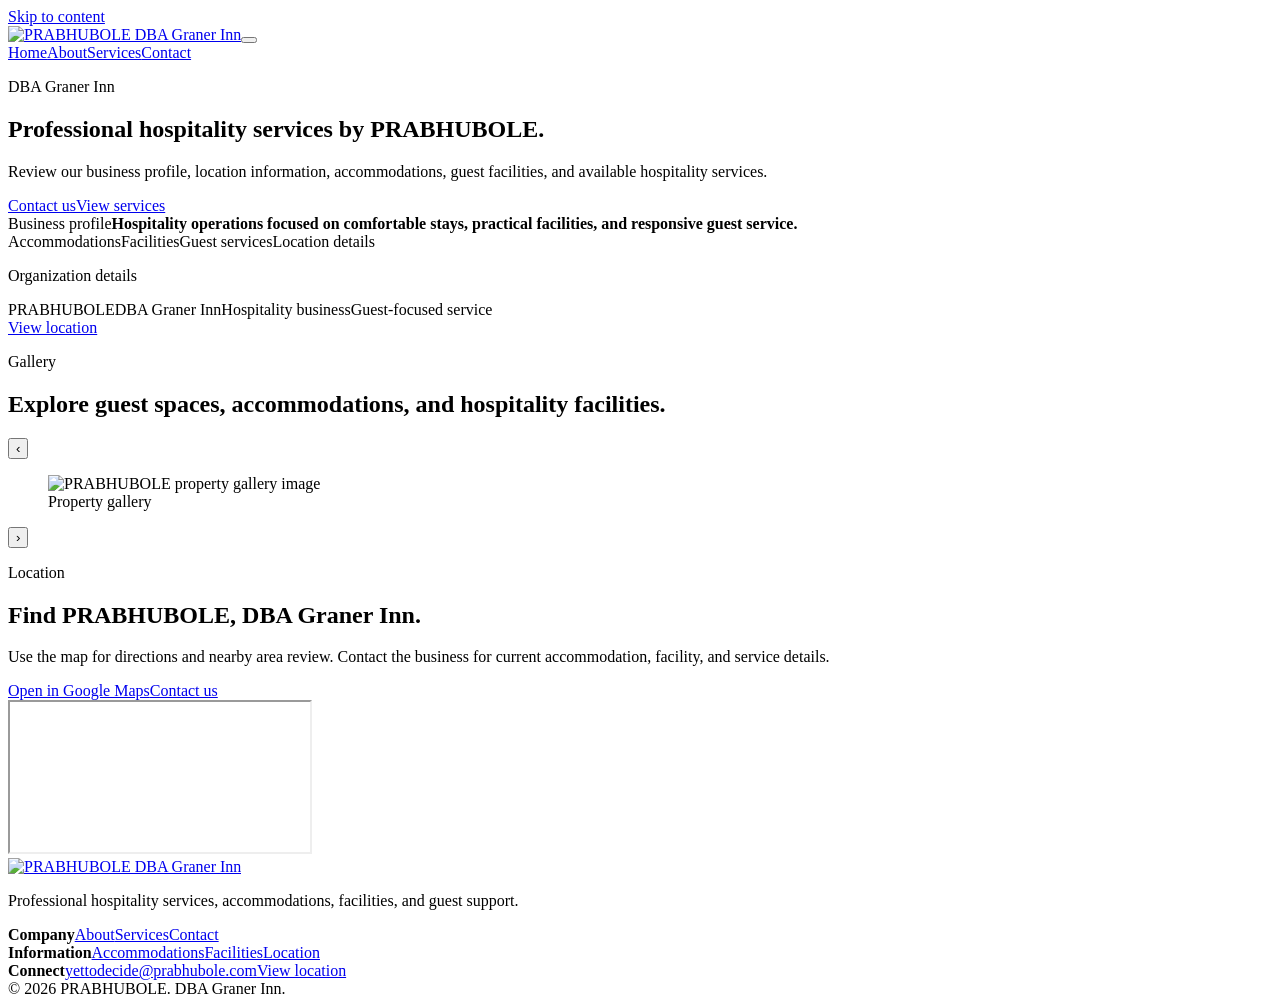
==== index.html @ 2b91be01 "updated email" ====
<!DOCTYPE html>
<html lang="en">
<head>
  <meta charset="UTF-8">
  <meta name="viewport" content="width=device-width, initial-scale=1.0">
  <meta name="description" content="PRABHUBOLE, DBA Graner Inn, is a professional hospitality business offering accommodations, facilities, location details, and guest services.">
  <meta property="og:title" content="PRABHUBOLE | DBA Graner Inn Hospitality Services">
  <meta property="og:description" content="Review PRABHUBOLE business details, locations, accommodations, facilities, and hospitality services.">
  <meta property="og:type" content="website">
  <meta property="og:url" content="https://dbagranerinn.com/">
  <meta property="og:image" content="https://dbagranerinn.com/assets/media/images/dba-graner-inn-og-image.svg">
  <link rel="canonical" href="https://dbagranerinn.com/">
  <link rel="icon" type="image/svg+xml" href="./assets/media/logos/dba-graner-inn-favicon.svg">
  <script type="application/ld+json">
  {"@context":"https://schema.org","@type":"LodgingBusiness","name":"PRABHUBOLE","alternateName":"DBA Graner Inn","url":"https://dbagranerinn.com/","logo":"https://dbagranerinn.com/assets/media/logos/dba-graner-inn-logo.svg","image":"https://dbagranerinn.com/assets/media/images/dba-graner-inn-og-image.svg","description":"Professional hospitality services, accommodations, facilities, and guest support.","sameAs":["https://maps.app.goo.gl/EhxgtTT7sKffX9gK6?g_st=iw"]}
  </script>
  <title>PRABHUBOLE | DBA Graner Inn Hospitality Services</title>
  <link rel="stylesheet" href="./assets/css/styles.css">
</head>
<body class="page-home">
  <a class="skip-link" href="#main-content">Skip to content</a>
  <header class="site-header"><div class="container header-inner"><a class="brand" href="./index.html" aria-label="PRABHUBOLE home"><img src="./assets/media/logos/dba-graner-inn-logo.svg" alt="PRABHUBOLE DBA Graner Inn" width="560" height="150"></a><button class="nav-toggle" aria-controls="primary-navigation" aria-expanded="false" aria-label="Open navigation"><span></span><span></span><span></span></button><nav id="primary-navigation" class="site-nav" aria-label="Primary navigation"><a href="./index.html">Home</a><a href="./pages/about.html">About</a><a href="./pages/services.html">Services</a><a href="./pages/contact.html">Contact</a></nav></div></header>
  <main id="main-content">
    <section class="hero-section" data-reveal><div class="container hero-grid"><div class="hero-copy"><p class="eyebrow">DBA Graner Inn</p><h1>Professional hospitality services by PRABHUBOLE.</h1><p>Review our business profile, location information, accommodations, guest facilities, and available hospitality services.</p><div class="hero-actions"><a class="btn btn-primary" href="./pages/contact.html">Contact us</a><a class="btn btn-secondary" href="./pages/services.html">View services</a></div></div><aside class="hero-signal-panel" aria-label="PRABHUBOLE hospitality overview"><span class="signal-kicker">Business profile</span><strong>Hospitality operations focused on comfortable stays, practical facilities, and responsive guest service.</strong><div class="signal-grid"><span>Accommodations</span><span>Facilities</span><span>Guest services</span><span>Location details</span></div></aside></div></section>
    <section class="section-block recognition-bar" data-reveal><div class="container recognition-grid"><div><p class="eyebrow">Organization details</p><div class="logo-strip"><span>PRABHUBOLE</span><span>DBA Graner Inn</span><span>Hospitality business</span><span>Guest-focused service</span></div></div><div class="recognition-action"><a class="btn btn-secondary" href="./pages/contact.html">View location</a></div></div></section>
    <section class="section-block bg-surface" data-reveal><div class="container section-head"><p class="eyebrow">Gallery</p><h2>Explore guest spaces, accommodations, and hospitality facilities.</h2></div><div class="container gallery-carousel" aria-label="Property image gallery"><button id="galleryPrev" class="gallery-arrow" type="button" aria-label="Previous image">&#8249;</button><figure><img id="galleryImage" src="./assets/media/images/gallery/666fc69d.avif" alt="PRABHUBOLE property gallery image"><figcaption id="galleryCaption">Property gallery</figcaption></figure><button id="galleryNext" class="gallery-arrow" type="button" aria-label="Next image">&#8250;</button></div></section>
    <section class="section-block proof-section" data-reveal><div class="container proof-grid"><div class="proof-copy"><p class="eyebrow">Location</p><h2>Find PRABHUBOLE, DBA Graner Inn.</h2><p>Use the map for directions and nearby area review. Contact the business for current accommodation, facility, and service details.</p><div class="hero-actions"><a class="btn btn-primary" href="https://maps.app.goo.gl/EhxgtTT7sKffX9gK6?g_st=iw">Open in Google Maps</a><a class="btn btn-secondary" href="./pages/contact.html">Contact us</a></div></div><div class="map-panel"><iframe title="PRABHUBOLE DBA Graner Inn location map" src="https://maps.google.com/maps?q=Pecos%20Inn%20Pecos%20TX&z=16&output=embed" loading="lazy" referrerpolicy="no-referrer-when-downgrade"></iframe></div></div></section>
    <section class="section-block cta-section" data-reveal><div class="container cta-banner" id="ctaBanner"></div></section>
  </main>
  <footer class="site-footer"><div class="container footer-grid footer-grid-enhanced"><div class="footer-brand-block"><a class="brand" href="./index.html" aria-label="PRABHUBOLE home"><img src="./assets/media/logos/dba-graner-inn-logo.svg" alt="PRABHUBOLE DBA Graner Inn" width="560" height="150"></a><p>Professional hospitality services, accommodations, facilities, and guest support.</p></div><div class="footer-column"><strong>Company</strong><a href="./pages/about.html">About</a><a href="./pages/services.html">Services</a><a href="./pages/contact.html">Contact</a></div><div class="footer-column"><strong>Information</strong><a href="./pages/services.html">Accommodations</a><a href="./pages/services.html">Facilities</a><a href="./pages/contact.html">Location</a></div><div class="footer-column"><strong>Connect</strong><a href="mailto:yettodecide@prabhubole.com">yettodecide@prabhubole.com</a><a href="https://maps.app.goo.gl/EhxgtTT7sKffX9gK6?g_st=iw">View location</a></div></div><div class="footer-note">&copy; 2026 PRABHUBOLE. DBA Graner Inn.</div></footer>
  <script src="./assets/js/data.js" defer></script><script src="./assets/js/app.js" defer></script><script src="./assets/js/menu.js" defer></script>
</body>
</html>
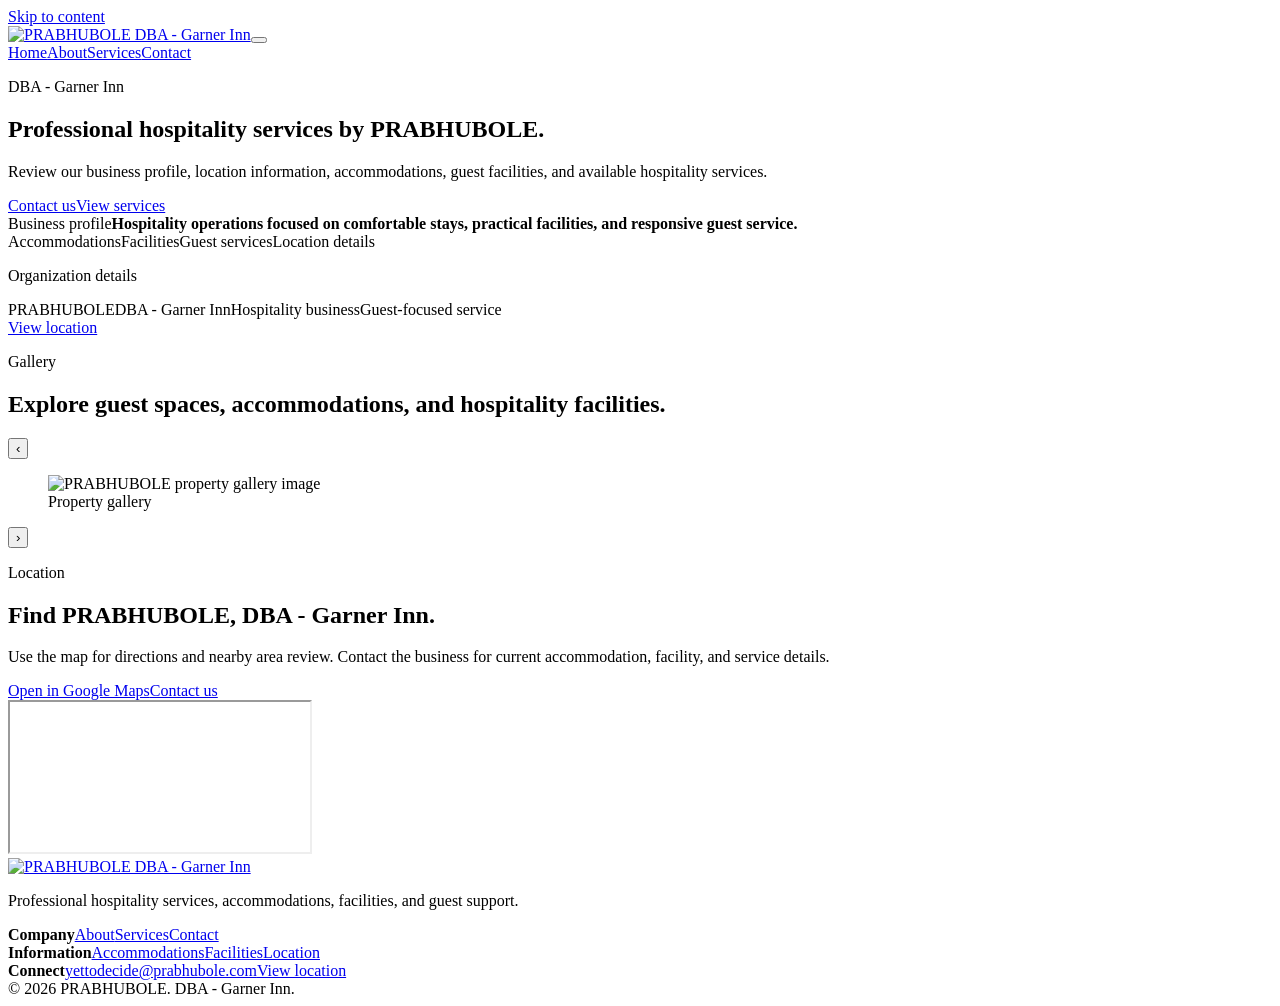
==== commit 1337eb48: "updated logo again" ====
--- a/index.html
+++ b/index.html
@@ -3,31 +3,31 @@
 <head>
   <meta charset="UTF-8">
   <meta name="viewport" content="width=device-width, initial-scale=1.0">
-  <meta name="description" content="PRABHUBOLE, DBA Graner Inn, is a professional hospitality business offering accommodations, facilities, location details, and guest services.">
-  <meta property="og:title" content="PRABHUBOLE | DBA Graner Inn Hospitality Services">
+  <meta name="description" content="PRABHUBOLE, DBA - Garner Inn, is a professional hospitality business offering accommodations, facilities, location details, and guest services.">
+  <meta property="og:title" content="PRABHUBOLE | DBA - Garner Inn Hospitality Services">
   <meta property="og:description" content="Review PRABHUBOLE business details, locations, accommodations, facilities, and hospitality services.">
   <meta property="og:type" content="website">
-  <meta property="og:url" content="https://dbagranerinn.com/">
-  <meta property="og:image" content="https://dbagranerinn.com/assets/media/images/dba-graner-inn-og-image.svg">
-  <link rel="canonical" href="https://dbagranerinn.com/">
+  <meta property="og:url" content="https://dbaGarnerinn.com/">
+  <meta property="og:image" content="https://dbaGarnerinn.com/assets/media/images/dba-graner-inn-og-image.svg">
+  <link rel="canonical" href="https://dbaGarnerinn.com/">
   <link rel="icon" type="image/svg+xml" href="./assets/media/logos/dba-graner-inn-favicon.svg">
   <script type="application/ld+json">
-  {"@context":"https://schema.org","@type":"LodgingBusiness","name":"PRABHUBOLE","alternateName":"DBA Graner Inn","url":"https://dbagranerinn.com/","logo":"https://dbagranerinn.com/assets/media/logos/dba-graner-inn-logo.svg","image":"https://dbagranerinn.com/assets/media/images/dba-graner-inn-og-image.svg","description":"Professional hospitality services, accommodations, facilities, and guest support.","sameAs":["https://maps.app.goo.gl/EhxgtTT7sKffX9gK6?g_st=iw"]}
+  {"@context":"https://schema.org","@type":"LodgingBusiness","name":"PRABHUBOLE","alternateName":"DBA - Garner Inn","url":"https://dbaGarnerinn.com/","logo":"https://dbaGarnerinn.com/assets/media/logos/dba-graner-inn-logo.svg","image":"https://dbaGarnerinn.com/assets/media/images/dba-graner-inn-og-image.svg","description":"Professional hospitality services, accommodations, facilities, and guest support.","sameAs":["https://maps.app.goo.gl/EhxgtTT7sKffX9gK6?g_st=iw"]}
   </script>
-  <title>PRABHUBOLE | DBA Graner Inn Hospitality Services</title>
+  <title>PRABHUBOLE | DBA - Garner Inn Hospitality Services</title>
   <link rel="stylesheet" href="./assets/css/styles.css">
 </head>
 <body class="page-home">
   <a class="skip-link" href="#main-content">Skip to content</a>
-  <header class="site-header"><div class="container header-inner"><a class="brand" href="./index.html" aria-label="PRABHUBOLE home"><img src="./assets/media/logos/dba-graner-inn-logo.svg" alt="PRABHUBOLE DBA Graner Inn" width="560" height="150"></a><button class="nav-toggle" aria-controls="primary-navigation" aria-expanded="false" aria-label="Open navigation"><span></span><span></span><span></span></button><nav id="primary-navigation" class="site-nav" aria-label="Primary navigation"><a href="./index.html">Home</a><a href="./pages/about.html">About</a><a href="./pages/services.html">Services</a><a href="./pages/contact.html">Contact</a></nav></div></header>
+  <header class="site-header"><div class="container header-inner"><a class="brand" href="./index.html" aria-label="PRABHUBOLE home"><img src="./assets/media/logos/dba-graner-inn-logo.svg" alt="PRABHUBOLE DBA - Garner Inn" width="560" height="150"></a><button class="nav-toggle" aria-controls="primary-navigation" aria-expanded="false" aria-label="Open navigation"><span></span><span></span><span></span></button><nav id="primary-navigation" class="site-nav" aria-label="Primary navigation"><a href="./index.html">Home</a><a href="./pages/about.html">About</a><a href="./pages/services.html">Services</a><a href="./pages/contact.html">Contact</a></nav></div></header>
   <main id="main-content">
-    <section class="hero-section" data-reveal><div class="container hero-grid"><div class="hero-copy"><p class="eyebrow">DBA Graner Inn</p><h1>Professional hospitality services by PRABHUBOLE.</h1><p>Review our business profile, location information, accommodations, guest facilities, and available hospitality services.</p><div class="hero-actions"><a class="btn btn-primary" href="./pages/contact.html">Contact us</a><a class="btn btn-secondary" href="./pages/services.html">View services</a></div></div><aside class="hero-signal-panel" aria-label="PRABHUBOLE hospitality overview"><span class="signal-kicker">Business profile</span><strong>Hospitality operations focused on comfortable stays, practical facilities, and responsive guest service.</strong><div class="signal-grid"><span>Accommodations</span><span>Facilities</span><span>Guest services</span><span>Location details</span></div></aside></div></section>
-    <section class="section-block recognition-bar" data-reveal><div class="container recognition-grid"><div><p class="eyebrow">Organization details</p><div class="logo-strip"><span>PRABHUBOLE</span><span>DBA Graner Inn</span><span>Hospitality business</span><span>Guest-focused service</span></div></div><div class="recognition-action"><a class="btn btn-secondary" href="./pages/contact.html">View location</a></div></div></section>
+    <section class="hero-section" data-reveal><div class="container hero-grid"><div class="hero-copy"><p class="eyebrow">DBA - Garner Inn</p><h1>Professional hospitality services by PRABHUBOLE.</h1><p>Review our business profile, location information, accommodations, guest facilities, and available hospitality services.</p><div class="hero-actions"><a class="btn btn-primary" href="./pages/contact.html">Contact us</a><a class="btn btn-secondary" href="./pages/services.html">View services</a></div></div><aside class="hero-signal-panel" aria-label="PRABHUBOLE hospitality overview"><span class="signal-kicker">Business profile</span><strong>Hospitality operations focused on comfortable stays, practical facilities, and responsive guest service.</strong><div class="signal-grid"><span>Accommodations</span><span>Facilities</span><span>Guest services</span><span>Location details</span></div></aside></div></section>
+    <section class="section-block recognition-bar" data-reveal><div class="container recognition-grid"><div><p class="eyebrow">Organization details</p><div class="logo-strip"><span>PRABHUBOLE</span><span>DBA - Garner Inn</span><span>Hospitality business</span><span>Guest-focused service</span></div></div><div class="recognition-action"><a class="btn btn-secondary" href="./pages/contact.html">View location</a></div></div></section>
     <section class="section-block bg-surface" data-reveal><div class="container section-head"><p class="eyebrow">Gallery</p><h2>Explore guest spaces, accommodations, and hospitality facilities.</h2></div><div class="container gallery-carousel" aria-label="Property image gallery"><button id="galleryPrev" class="gallery-arrow" type="button" aria-label="Previous image">&#8249;</button><figure><img id="galleryImage" src="./assets/media/images/gallery/666fc69d.avif" alt="PRABHUBOLE property gallery image"><figcaption id="galleryCaption">Property gallery</figcaption></figure><button id="galleryNext" class="gallery-arrow" type="button" aria-label="Next image">&#8250;</button></div></section>
-    <section class="section-block proof-section" data-reveal><div class="container proof-grid"><div class="proof-copy"><p class="eyebrow">Location</p><h2>Find PRABHUBOLE, DBA Graner Inn.</h2><p>Use the map for directions and nearby area review. Contact the business for current accommodation, facility, and service details.</p><div class="hero-actions"><a class="btn btn-primary" href="https://maps.app.goo.gl/EhxgtTT7sKffX9gK6?g_st=iw">Open in Google Maps</a><a class="btn btn-secondary" href="./pages/contact.html">Contact us</a></div></div><div class="map-panel"><iframe title="PRABHUBOLE DBA Graner Inn location map" src="https://maps.google.com/maps?q=Pecos%20Inn%20Pecos%20TX&z=16&output=embed" loading="lazy" referrerpolicy="no-referrer-when-downgrade"></iframe></div></div></section>
+    <section class="section-block proof-section" data-reveal><div class="container proof-grid"><div class="proof-copy"><p class="eyebrow">Location</p><h2>Find PRABHUBOLE, DBA - Garner Inn.</h2><p>Use the map for directions and nearby area review. Contact the business for current accommodation, facility, and service details.</p><div class="hero-actions"><a class="btn btn-primary" href="https://maps.app.goo.gl/EhxgtTT7sKffX9gK6?g_st=iw">Open in Google Maps</a><a class="btn btn-secondary" href="./pages/contact.html">Contact us</a></div></div><div class="map-panel"><iframe title="PRABHUBOLE DBA - Garner Inn location map" src="https://maps.google.com/maps?q=Pecos%20Inn%20Pecos%20TX&z=16&output=embed" loading="lazy" referrerpolicy="no-referrer-when-downgrade"></iframe></div></div></section>
     <section class="section-block cta-section" data-reveal><div class="container cta-banner" id="ctaBanner"></div></section>
   </main>
-  <footer class="site-footer"><div class="container footer-grid footer-grid-enhanced"><div class="footer-brand-block"><a class="brand" href="./index.html" aria-label="PRABHUBOLE home"><img src="./assets/media/logos/dba-graner-inn-logo.svg" alt="PRABHUBOLE DBA Graner Inn" width="560" height="150"></a><p>Professional hospitality services, accommodations, facilities, and guest support.</p></div><div class="footer-column"><strong>Company</strong><a href="./pages/about.html">About</a><a href="./pages/services.html">Services</a><a href="./pages/contact.html">Contact</a></div><div class="footer-column"><strong>Information</strong><a href="./pages/services.html">Accommodations</a><a href="./pages/services.html">Facilities</a><a href="./pages/contact.html">Location</a></div><div class="footer-column"><strong>Connect</strong><a href="mailto:yettodecide@prabhubole.com">yettodecide@prabhubole.com</a><a href="https://maps.app.goo.gl/EhxgtTT7sKffX9gK6?g_st=iw">View location</a></div></div><div class="footer-note">&copy; 2026 PRABHUBOLE. DBA Graner Inn.</div></footer>
+  <footer class="site-footer"><div class="container footer-grid footer-grid-enhanced"><div class="footer-brand-block"><a class="brand" href="./index.html" aria-label="PRABHUBOLE home"><img src="./assets/media/logos/dba-graner-inn-logo.svg" alt="PRABHUBOLE DBA - Garner Inn" width="560" height="150"></a><p>Professional hospitality services, accommodations, facilities, and guest support.</p></div><div class="footer-column"><strong>Company</strong><a href="./pages/about.html">About</a><a href="./pages/services.html">Services</a><a href="./pages/contact.html">Contact</a></div><div class="footer-column"><strong>Information</strong><a href="./pages/services.html">Accommodations</a><a href="./pages/services.html">Facilities</a><a href="./pages/contact.html">Location</a></div><div class="footer-column"><strong>Connect</strong><a href="mailto:yettodecide@prabhubole.com">yettodecide@prabhubole.com</a><a href="https://maps.app.goo.gl/EhxgtTT7sKffX9gK6?g_st=iw">View location</a></div></div><div class="footer-note">&copy; 2026 PRABHUBOLE. DBA - Garner Inn.</div></footer>
   <script src="./assets/js/data.js" defer></script><script src="./assets/js/app.js" defer></script><script src="./assets/js/menu.js" defer></script>
 </body>
 </html>
